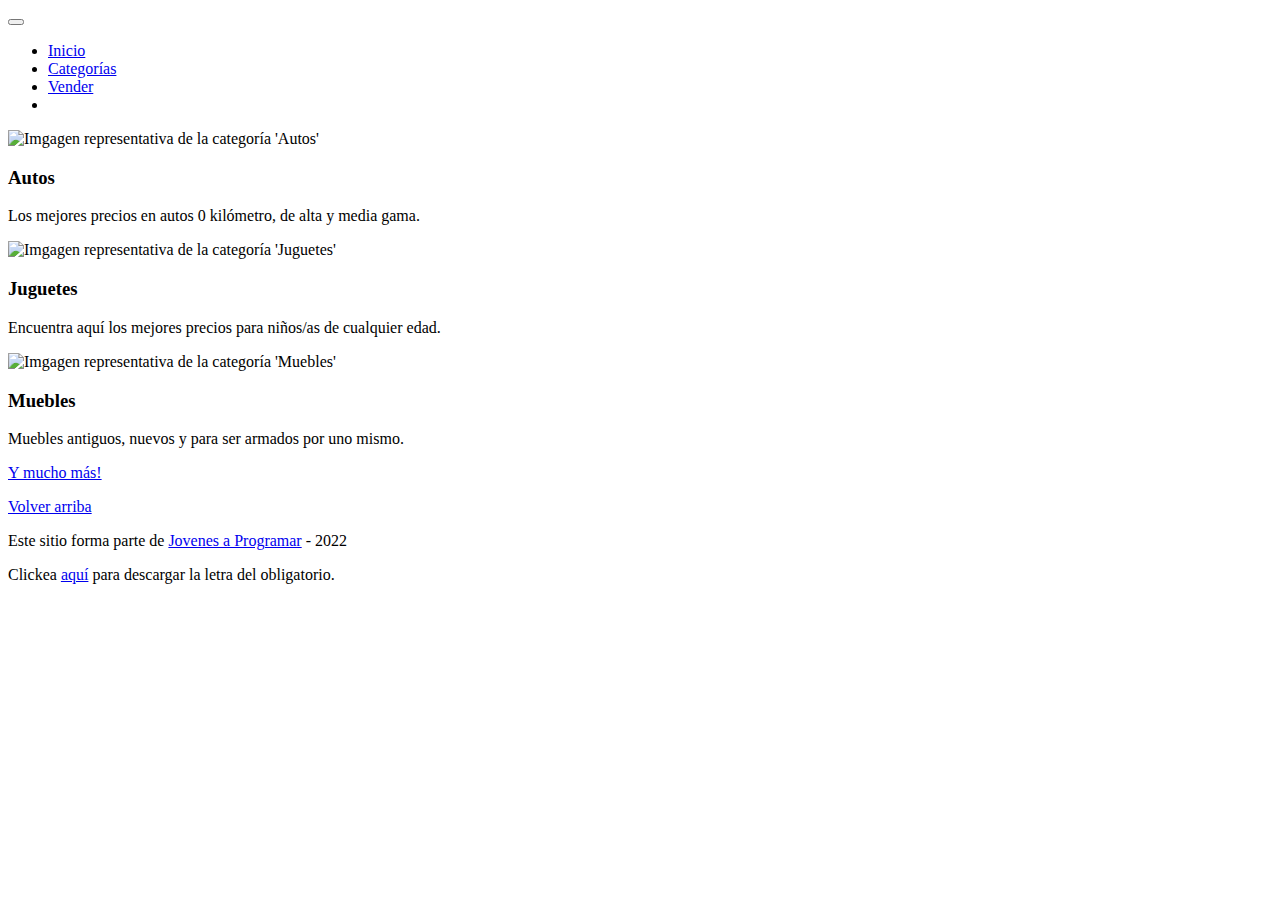
==== index.html @ e1f330a9 "Add files via upload" ====
<!DOCTYPE html>
<html lang="es">

<head>
  <meta http-equiv="Content-Type" content="text/html; charset=UTF-8">
  <meta name="viewport" content="width=device-width, initial-scale=1, shrink-to-fit=no">
  <title>eMercado - Todo lo que busques está aquí</title>

  <link href="https://fonts.googleapis.com/css?family=Raleway:300,300i,400,400i,700,700i,900,900i" rel="stylesheet">
  <link href="css/bootstrap.min.css" rel="stylesheet">
  <link href="css/styles.css" rel="stylesheet">
</head>

<body>
  <nav class="navbar navbar-expand-lg navbar-dark bg-dark p-1">
    <div class="container">
      <button class="navbar-toggler" type="button" data-bs-toggle="collapse" data-bs-target="#navbarNav"
        aria-controls="navbarNav" aria-expanded="false" aria-label="Toggle navigation">
        <span class="navbar-toggler-icon"></span>
      </button>
      <div class="collapse navbar-collapse" id="navbarNav">
        <ul class="navbar-nav w-100 justify-content-between">
          <li class="nav-item">
            <a class="nav-link active" href="index.html">Inicio</a>
          </li>
          <li class="nav-item">
            <a class="nav-link" href="categories.html">Categorías</a>
          </li>
          <li class="nav-item">
            <a class="nav-link" href="sell.html">Vender</a>
          </li>
          <li class="nav-item">
          </li>
        </ul>
      </div>
    </div>
  </nav>
  <main>
    <div class="jumbotron text-center"></div>
    <div class="album py-5 bg-light">
      <div class="container">
        <div class="row">
          <div class="col-md-4">
            <div class="card mb-4 shadow-sm custom-card cursor-active" id="autos">
              <img class="bd-placeholder-img card-img-top" src="img/cars_index.jpg"
                alt="Imgagen representativa de la categoría 'Autos'">
              <h3 class="m-3">Autos</h3>
              <div class="card-body">
                <p class="card-text">Los mejores precios en autos 0 kilómetro, de alta y media gama.</p>
              </div>
            </div>
          </div>
          <div class="col-md-4">
            <div class="card mb-4 shadow-sm custom-card cursor-active" id="juguetes">
              <img class="bd-placeholder-img card-img-top" src="img/toys_index.jpg"
                alt="Imgagen representativa de la categoría 'Juguetes'">
              <h3 class="m-3">Juguetes</h3>
              <div class="card-body">
                <p class="card-text">Encuentra aquí los mejores precios para niños/as de cualquier edad.</p>
              </div>
            </div>
          </div>
          <div class="col-md-4">
            <div class="card mb-4 shadow-sm custom-card cursor-active" id="muebles">
              <img class="bd-placeholder-img card-img-top" src="img/furniture_index.jpg"
                alt="Imgagen representativa de la categoría 'Muebles'">
              <h3 class="m-3">Muebles</h3>
              <div class="card-body">
                <p class="card-text">Muebles antiguos, nuevos y para ser armados por uno mismo.</p>
              </div>
            </div>
          </div>
        </div>
        <div class="row">
          <a class="btn btn-light btn-lg btn-block" href="categories.html">Y mucho más!</a>
        </div>
      </div>
    </div>
  </main>
  <footer class="text-muted">
    <div class="container">
      <p class="float-end">
        <a href="#">Volver arriba</a>
      </p>
      <p>Este sitio forma parte de <a href="https://jovenesaprogramar.edu.uy/" target="_blank">Jovenes a Programar</a> -
        2022</p>
      <p>Clickea <a target="_blank" href="Letra.pdf">aquí</a> para descargar la letra del obligatorio.</p>
    </div>
  </footer>
  <script src="js/bootstrap.bundle.min.js"></script>
  <script src="js/index.js"></script>
  <script src="js/init.js"></script>
</body>

</html>
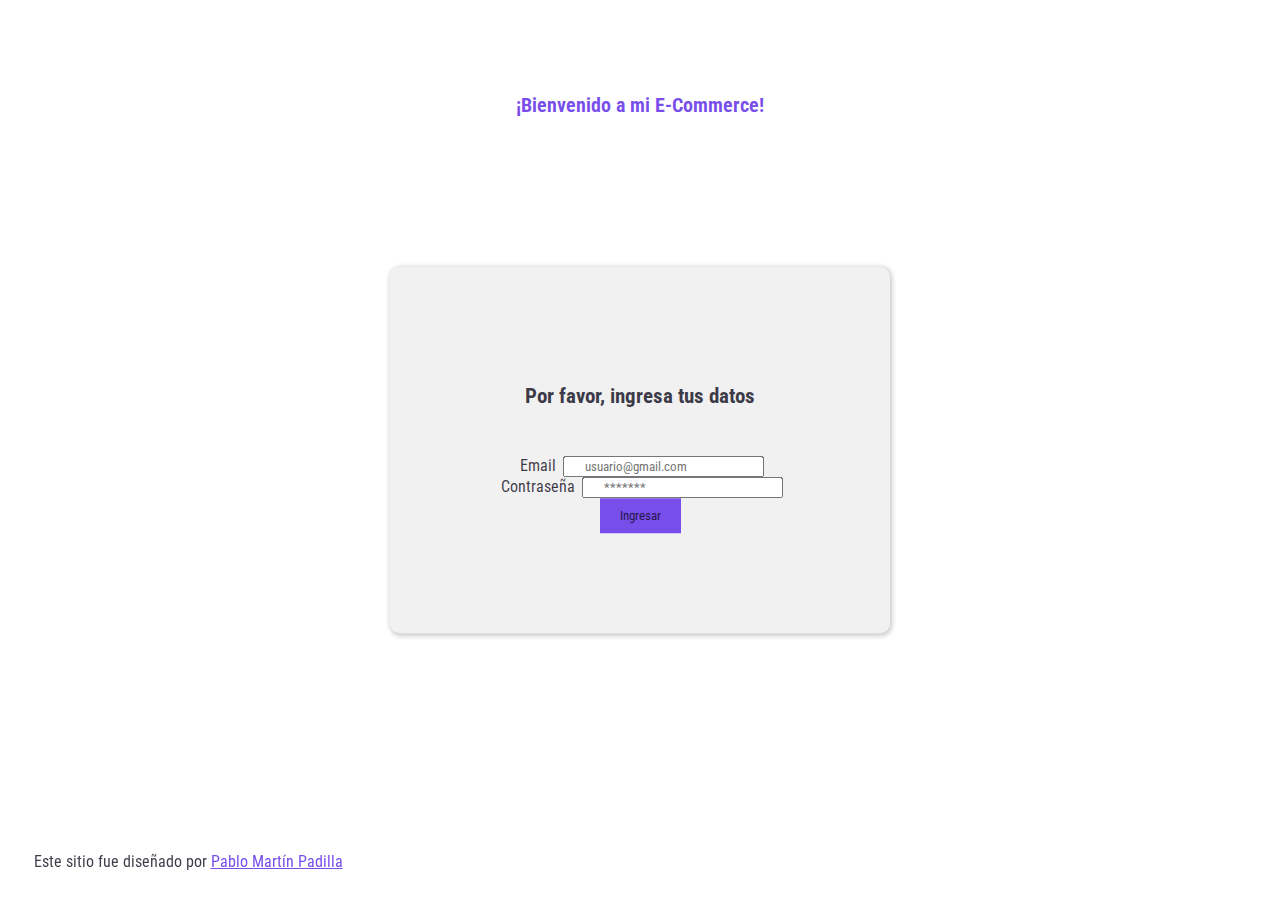
==== commit 8977dd67: "INICIO" ====
--- a/index.html
+++ b/index.html
@@ -1,95 +1,55 @@
-<!DOCTYPE html>
+<!doctype html>
 <html lang="es">
+  <head>
+    <meta charset="utf-8">
+    <meta name="viewport" content="width=device-width, initial-scale=1">
+    <link href="https://cdn.jsdelivr.net/npm/bootstrap@5.0.2/dist/css/bootstrap.min.css" rel="stylesheet" integrity="sha384-EVSTQN3/azprG1Anm3QDgpJLIm9Nao0Yz1ztcQTwFspd3yD65VohhpuuCOmLASjC" crossorigin="anonymous">
 
-<head>
-  <meta http-equiv="Content-Type" content="text/html; charset=UTF-8">
-  <meta name="viewport" content="width=device-width, initial-scale=1, shrink-to-fit=no">
-  <title>eMercado - Todo lo que busques está aquí</title>
+    <title>Inicio</title>
+    <link rel="stylesheet" href="css/styles_inicio.css">
+    <link rel="preconnect" href="https://fonts.googleapis.com">
+<link rel="preconnect" href="https://fonts.gstatic.com" crossorigin>
+<link href="https://fonts.googleapis.com/css2?family=Roboto+Condensed&display=swap" rel="stylesheet">
+  </head>
 
-  <link href="https://fonts.googleapis.com/css?family=Raleway:300,300i,400,400i,700,700i,900,900i" rel="stylesheet">
-  <link href="css/bootstrap.min.css" rel="stylesheet">
-  <link href="css/styles.css" rel="stylesheet">
-</head>
 
-<body>
-  <nav class="navbar navbar-expand-lg navbar-dark bg-dark p-1">
-    <div class="container">
-      <button class="navbar-toggler" type="button" data-bs-toggle="collapse" data-bs-target="#navbarNav"
-        aria-controls="navbarNav" aria-expanded="false" aria-label="Toggle navigation">
-        <span class="navbar-toggler-icon"></span>
-      </button>
-      <div class="collapse navbar-collapse" id="navbarNav">
-        <ul class="navbar-nav w-100 justify-content-between">
-          <li class="nav-item">
-            <a class="nav-link active" href="index.html">Inicio</a>
-          </li>
-          <li class="nav-item">
-            <a class="nav-link" href="categories.html">Categorías</a>
-          </li>
-          <li class="nav-item">
-            <a class="nav-link" href="sell.html">Vender</a>
-          </li>
-          <li class="nav-item">
-          </li>
-        </ul>
-      </div>
+<body onclick="esconder()"> 
+    <h1 class="h1">¡Bienvenido a  mi E-Commerce!</h1>
+    <div class="container1">
+    <h2> Por favor, ingresa tus datos</h2>
+    <form id="login">
+        <div class="mb-3">
+          <label for="exampleInputEmail1" class="form-label">Email </label>
+          <input id="email" type="email" class="form-control" id="exampleInputEmail1" aria-describedby="emailHelp" placeholder="usuario@gmail.com">
+        <div class="mb-3">
+          <label for="exampleInputPassword1" class="form-label">Contraseña</label>
+          <input id="contrasena" type="password" class="form-control" id="exampleInputPassword1" placeholder="*******">
+        </div>
+    
+        <button type="submit" class="btn btn-primary">Ingresar</button>
+      </form>
+     
     </div>
-  </nav>
-  <main>
-    <div class="jumbotron text-center"></div>
-    <div class="album py-5 bg-light">
-      <div class="container">
-        <div class="row">
-          <div class="col-md-4">
-            <div class="card mb-4 shadow-sm custom-card cursor-active" id="autos">
-              <img class="bd-placeholder-img card-img-top" src="img/cars_index.jpg"
-                alt="Imgagen representativa de la categoría 'Autos'">
-              <h3 class="m-3">Autos</h3>
-              <div class="card-body">
-                <p class="card-text">Los mejores precios en autos 0 kilómetro, de alta y media gama.</p>
-              </div>
-            </div>
-          </div>
-          <div class="col-md-4">
-            <div class="card mb-4 shadow-sm custom-card cursor-active" id="juguetes">
-              <img class="bd-placeholder-img card-img-top" src="img/toys_index.jpg"
-                alt="Imgagen representativa de la categoría 'Juguetes'">
-              <h3 class="m-3">Juguetes</h3>
-              <div class="card-body">
-                <p class="card-text">Encuentra aquí los mejores precios para niños/as de cualquier edad.</p>
-              </div>
-            </div>
-          </div>
-          <div class="col-md-4">
-            <div class="card mb-4 shadow-sm custom-card cursor-active" id="muebles">
-              <img class="bd-placeholder-img card-img-top" src="img/furniture_index.jpg"
-                alt="Imgagen representativa de la categoría 'Muebles'">
-              <h3 class="m-3">Muebles</h3>
-              <div class="card-body">
-                <p class="card-text">Muebles antiguos, nuevos y para ser armados por uno mismo.</p>
-              </div>
-            </div>
-          </div>
-        </div>
-        <div class="row">
-          <a class="btn btn-light btn-lg btn-block" href="categories.html">Y mucho más!</a>
-        </div>
-      </div>
+  </div>
+
+<footer>
+    <div class="containerfoot">
+            <div class="izq"><p> Este sitio fue diseñado por <a href="https://github.com/PabloMartinPadilla">Pablo Martín Padilla</a>
+            </div>    
     </div>
-  </main>
-  <footer class="text-muted">
-    <div class="container">
-      <p class="float-end">
-        <a href="#">Volver arriba</a>
-      </p>
-      <p>Este sitio forma parte de <a href="https://jovenesaprogramar.edu.uy/" target="_blank">Jovenes a Programar</a> -
-        2022</p>
-      <p>Clickea <a target="_blank" href="Letra.pdf">aquí</a> para descargar la letra del obligatorio.</p>
+        <!--Alerta-->
+          
+    <div id="alert" class="alert alert-danger alert-dismissible fade show" role="alert">
+        <strong>Usuario o Contraseña incorrecta</strong>
     </div>
-  </footer>
-  <script src="js/bootstrap.bundle.min.js"></script>
-  <script src="js/index.js"></script>
-  <script src="js/init.js"></script>
+
+</footer>
+      
+
+
+
+    <script src="https://cdn.jsdelivr.net/npm/bootstrap@5.0.2/dist/js/bootstrap.bundle.min.js" integrity="sha384-MrcW6ZMFYlzcLA8Nl+NtUVF0sA7MsXsP1UyJoMp4YLEuNSfAP+JcXn/tWtIaxVXM" crossorigin="anonymous"></script>
+    <script src="js/java_inicio.js"></script>
+
 </body>
-
 </html>--- a/css/styles_inicio.css
+++ b/css/styles_inicio.css
@@ -0,0 +1,113 @@
+/*
+    color:rgb(118, 93, 189)
+*/
+*{
+    color:rgba(11, 7, 24, 0.788);
+    font-family: 'Roboto Condensed', sans-serif;}
+body{
+    background-image: url(https://jovenesaprogramar.edu.uy/themes/theme-ceibal/assets/img/ilu-home-1.png);
+    background-repeat: no-repeat;
+    background-position-x:50%;
+    background-position-y:-10%;
+    background-size: 1000px;
+}
+.h1{
+    font-size: 20px;
+    font-weight: 650;
+    text-align: center;
+    padding-top: 80px;
+    color:rgb(120, 78, 235);
+    text-shadow: 1px 1px 3px rgb(255, 255, 255);
+
+}
+h2{
+    font-size: 130%;
+    color:rgba(11, 7, 24, 0.788);
+    padding-bottom:30px ;
+}
+.container1{
+    margin: 0;
+    position: absolute;
+    top: 50%;
+    left: 50%;
+    transform: translate(-50%, -50%);
+    text-align: center;
+    width: 400px;
+    background-color: rgba(231, 231, 231, 0.589);
+    border-radius: 10px;
+    padding: 50px;
+    padding-top: 100px;
+    padding-bottom: 100px;
+    box-shadow: 1px 1px 5px 1px rgb(202, 202, 202);
+}
+.container1:hover{
+    background-color: rgba(231, 231, 231, 0.781);
+    transition: all 500ms;
+}
+.form-control{
+    max-width: 100%;
+    padding-left: 20px;
+}
+.form-label{
+    padding-top: 10px;
+    padding-bottom: 5px;
+    margin: 3px;
+}
+.btn{
+    padding: 10px 20px;
+    background-color:rgb(120, 78, 235);
+    border: 0;
+}
+.btn:hover{
+    background-color: rgb(102, 52, 241);;
+}
+
+.alert{
+    margin: 0;
+    position: absolute;
+    top: 50%;
+    left: 50%;
+    transform: translate(-50%, -50%);
+    text-align: center;
+}
+
+.containerfoot{
+    display: flex;
+    color: grey;
+    position: fixed;
+    bottom: 0;
+    margin-left: 2%;
+    margin-bottom: 1%;
+
+}
+a{
+    color:rgb(120, 78, 235);
+}
+.alert{
+    display: none;
+}
+@media (max-height :750px) {
+    .h1{
+        font-size: 0;    }
+}
+
+@media (max-height :600px) {
+    .containerfoot{
+        font-size: 0;
+        margin: 0;    }
+}
+
+@media (max-width :500px) {
+    .container1{
+        width: 80%;
+        margin: 0.5%;
+    }
+        
+}
+@media (max-height :550px) {
+    .container1{
+        padding-bottom:0 ;
+        padding-top:10px ;
+    }
+        
+}